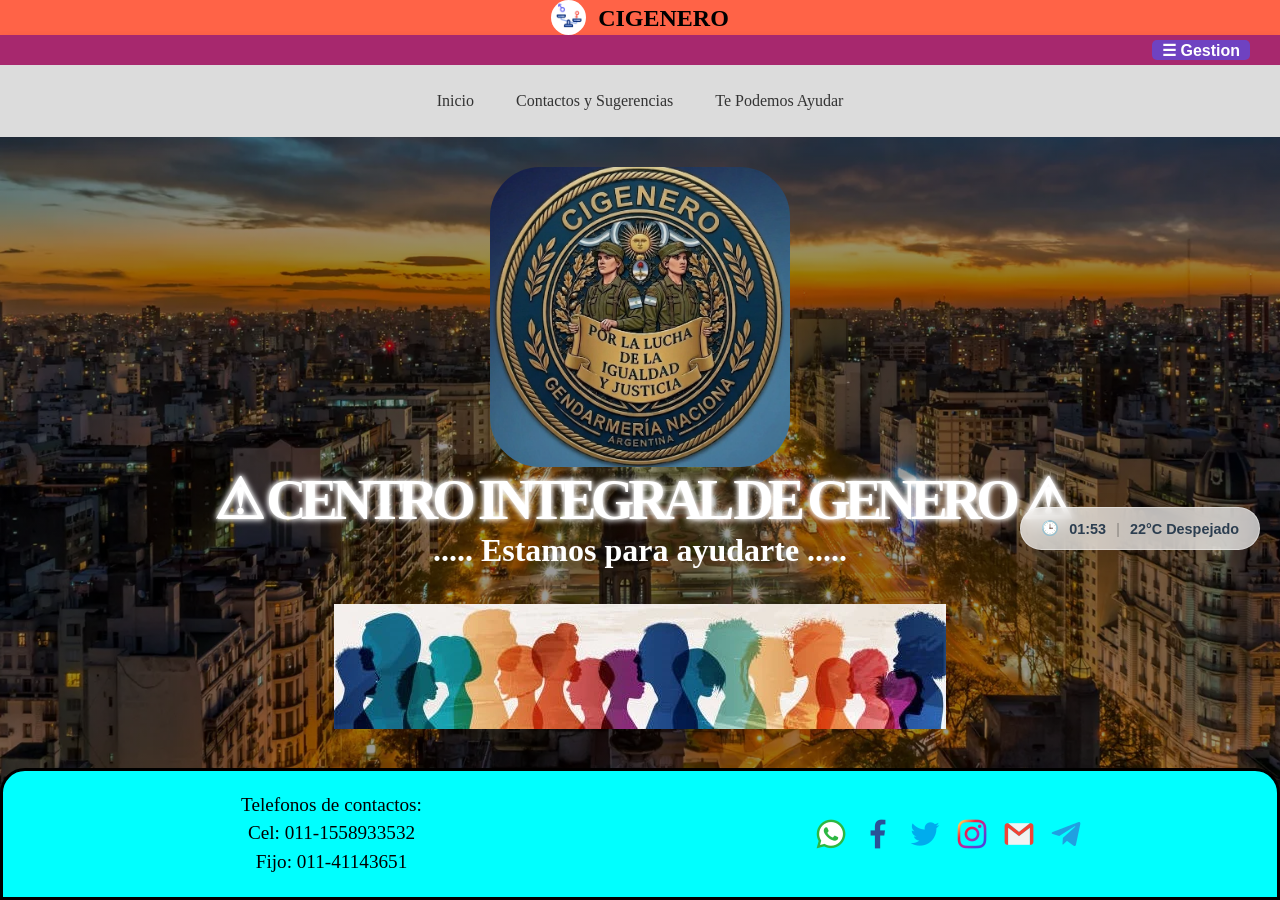
==== index.html @ 57a44c5d "cambios 1" ====
<!DOCTYPE html>
<html lang="es">

<head>
    <meta charset="UTF-8">
    <meta name="viewport" content="width=device-width, initial-scale=1.0">
    <title>GENERO</title>
    <link rel="icon" href="favicon.ico" type="favicon.ico">
    <link rel="stylesheet" href="bootstrap.min.css">
    <link rel="stylesheet" href="./css/stile.css">
    <link rel="stylesheet" href="./css/menu.css">
</head>

<body>

    <header>
        <div class="header-spacer"></div>
        <div class="title-with-icon">
            <img src="./iconos/igualdad-de-genero.gif" alt="icono de genero" class="icon-gen" onclick="location.reload();">
            <h1>CIGENERO</h1>
        </div>

        <div class="header-container">
            <div class="dropdown-menu">
                <button class="dropdown-btn">☰ Gestion</button>
                <div class="dropdown-content">
                    <a href="./gestion de personal/ingreso.html">Ingreso</a>
                    <a href="./gestion de personal/turnero.html">Turnero</a>
                </div>
            </div>

        </div>
        <nav class="nav-flexbox">
            <ul class="nav-ul">
                <li class="nav-ul li"><a href="index.html">Inicio</a></li>
                <li class="nav-ul li"><a href="CONTACTO Y SUGERENCIAS.html">Contactos y Sugerencias</a></li>
                <li class="nav-ul li"><a href="TE PODEMOS AYUDAR.html">Te Podemos Ayudar</a></li>
            </ul>
        </nav>
    </header>

    <main class="logo">

        <a href="#" id="ghost-widget" class="widget-fantasma">
            <span class="fantasma-icono">🕒</span>
            <span id="reloj-digital">00:00</span>
            <span class="fantasma-separador">|</span>
            <span id="clima-digital">Cargando...</span>
        </a>

        <div class="logo-img img">

            <img src="imagenes/logo-cigenero.webp" alt="Centro Integral de Genero logo" class="image-center">

        </div>

        <div>
            <h1 class="area">⚠ CENTRO INTEGRAL DE GENERO ⚠</h1>
            <h1 class="estamos">..... Estamos para ayudarte .....</h1>
        </div>

        <div class="personas">
            <img src="imagenes/multitud de gente.webp" alt="personas" class="personas-center">

        </div>

    </main>
    <footer class="footer-contenedor" ; container>

        <div class="footer-contactos">
            <ul>
                <li>Telefonos de contactos:</li>
                <li>Cel: 011-1558933532</li>
                <li>Fijo: 011-41143651</li>
            </ul>
        </div>

        <div class="footer-iconos">
            <a href="https://www.whatsapp.com/?lang=es" target="_blank"> <img src="iconos/logo_whatsapp_icon_32.png"
                    alt="WhatsApp icon for external support chat link"></a>
            <a href="https://m.facebook.com/?locale=es_ES&_rdr" target="_blank"> <img
                    src="iconos/f_facebook_logo_logos_icon_32.png"
                    alt="Facebook icon for external organization page link"></a>
            <a href="https://twitter.com/?lang=es" target="_blank"> <img src="iconos/logo_twitter_icon_32.png"
                    alt="Twitter icon for external social media link"></a>
            <a href="https://www.instagram.com/" target="_blank"> <img src="iconos/instagram_logo_logos_icon_32.png"
                    alt="Instagram icon for external social media link"></a>
            <a href="https://accounts.google.com/v3/signin/identifier?dsh=S1242423375%3A1661614951595781&continue=https%3A%2F%2Faccounts.google.com%2FEditPasswd%3Fhl%3Des&followup=https%3A%2F%2Faccounts.google.com%2FEditPasswd%3Fhl%3Des&hl=es&passive=1209600&flowName=GlifWebSignIn&flowEntry=ServiceLogin&ifkv=AQN2RmUgl66BN0EYewm3PTI3Lzdvt6MFZDiZ-Y7zXcnmYLyX2UI2m-8M2LnXJg7vG7rJw71DfD_QYg"
                target="_blank"> <img src="iconos/gmail_logo_logos_icon_32.png"
                    alt="Google account icon for external sign in link"></a>
            <a href="https://web.telegram.org/?legacy=1#/login" target="_blank"> <img
                    src="iconos/logo_telegram_icon_32.png" alt="Telegram icon for external messaging service link"></a>
        </div>

    </footer>
    
    <script src="js/hora-clima.js"></script>
    <script src="bootstrap.bundle.min.js"></script>

</body>

</html>
---- css/stile.css ----
* {
    box-sizing: border-box;
    margin: 0;
    padding: 0;
}

html,
body {
    width: 100%;
    min-height: 100vh;
}

body {
    background-image: linear-gradient(rgba(0,0,0,0.4), rgba(0,0,0,0.4)), url(../imagenes/buenos-aires-dusk-cityscape-azajigub4hurh0d7.webp);
    background-repeat: no-repeat;
    background-position: center;
    background-size: cover;
    background-attachment: fixed;
    max-width: 223vh;
    margin: auto;
    display: flex;
    flex-direction: column;
}

main {
    flex: 1;
    width: 100%;
    max-width: 1200px;
    margin: 0 auto;
    padding: 0 1.5rem;
}

img {
    max-width: 100%;
    height: auto;
    display: block;
}

.header-container {
    display: flex !important;
    justify-content: space-between;
    align-items: center;
    padding: 0 30px;
    background-color: #a7286e; 
    height: 30px;
    box-shadow: 0px 4px 10px rgba(0,0,0,0.1);
    box-sizing: border-box;
}

.header-spacer {
    flex: 1;
}

.title-with-icon {
    flex: 2;
    display: flex;
    justify-content: center;
    align-items: center;
    gap: 12px;
    background-color: tomato;
}

.title-with-icon h1 {
    color: black;
    margin: 0 !important;
    padding: 0 !important;
    font-size: 24px;
    line-height: 1;
}

.icon-gen {
    width: 35px;
    height: auto;
    border-radius: 20px;
    display: block;
    cursor: pointer;
}

.nav-flexbox {
    display: flex;
    height: 8vh;
    background-color: gainsboro;
    justify-content: space-around;
    align-items: center;
    padding: 0.5rem 2rem;
    box-sizing: border-box;
    margin-bottom: 30px;
}

.nav-ul {
    display: flex;
    gap: 10px;
    list-style: none;
    margin: 0;
    padding: 0;
}

.nav-ul li {
    font-size: 1rem;
    display: flex;
    align-items: center;
    border-radius: 0.6rem;
    padding: 0.5rem 1rem ;
}

a {
    text-decoration: none;
    color: #333;
    transition: color 0.3s ease;
}

a:hover {
    color: rgb(242, 49, 15);
}

.logo {
    display: flex;
    flex-direction: column;
    justify-content: flex-start;
    align-items: center;
    height: 100vh
}

.widget-fantasma {
    position: fixed;
    bottom: 350px;
    right: 20px;
    background: rgba(255, 255, 255, 0.7);
    backdrop-filter: blur(10px);
    -webkit-backdrop-filter: blur(10px);
    
    /* Bordes y Estética */
    border: 1px solid rgba(255, 255, 255, 0.4);
    border-radius: 30px;
    padding: 12px 20px;
    box-shadow: 0 10px 30px rgba(0, 0, 0, 0.08);
    
    
    display: flex;
    align-items: center;
    gap: 10px;
    font-family: sans-serif;
    font-size: 0.9rem;
    font-weight: bold;
    color: #2c3e50;
    text-decoration: none;
    
    /* Control de capas y animación */
    z-index: 99999;
    transition: all 0.3s cubic-bezier(0.25, 0.8, 0.25, 1);
}

.widget-fantasma:hover {
    transform: translateY(-5px);
    background: rgba(255, 255, 255, 0.9);
    box-shadow: 0 15px 35px rgba(0, 0, 0, 0.15);
    color: #000000;
}

.fantasma-separador {
    color: rgba(0, 0, 0, 0.2);
}

.logo-img img{
    width: 300px;
    height: 300px;
    border-radius: 50px;
    object-fit: cover
}

.personas{
    max-width: 150%;
    margin: 1.5% auto;
    padding: 1.5%;
    overflow: hidden;
}

.personas-center{
    display: block;
    margin: 0 auto;
    height: auto;
}

.container-especial{
    display: flex;
    flex-direction: column;
    justify-content: center;
    align-items: center;
    height: 90vh;
}

.letra {
    font-size: 2.5rem;
    text-align: center;
    color: #ffffff;
    width: 80%;
    line-height: 1.5;
    text-shadow: 2px 2px 8px rgba(0, 0, 0, 0.8);
    font-weight: bold;
}
.p {
    font-size: 1.2rem;
    text-align: center;
    color: #ffffff;
    width: 80%;
    line-height: 1.5;
    text-shadow: 2px 2px 8px rgba(0, 0, 0, 0.8);
    font-weight: bold;
}

.image-center {
    transition: transform 0.5s ease, filter 0.5s ease;
    filter: brightness(0.9);
    cursor: pointer;;
}

.image-center:hover {
    transform: scale(1.05);
    filter: brightness(1.1);
}

@import url(https://fonts.googleapis.com/css?family=Open+Sans);

.area {
    text-align:center;
    font-size:3.5em;
    color:#ffffff;
    letter-spacing: -6px;
    font-weight:700;
    text-transform:uppercase;
    animation:blur .75s ease-out infinite;
    text-shadow:0px 0px 5px #fff,
    0px 0px 7px #fff;
}

@keyframes blur{
    from{
        text-shadow:0px 0px 10px #ffffff,
        0px 0px 10px #ffffff, 
        0px 0px 25px #fff,
        0px 0px 25px #fff,
        0px 0px 25px #fff,
        0px 0px 25px #fff,
        0px 0px 25px #fff,
        0px 0px 25px #fff,
        0px 0px 50px #fff,
        0px 0px 50px #fff,
        0px 0px 50px #7B96B8,
        0px 0px 150px #7B96B8,
        0px 10px 100px #7B96B8,
        0px 10px 100px #7B96B8,
        0px 10px 100px #7B96B8,
        0px 10px 100px #7B96B8,
        0px -10px 100px #7B96B8,
        0px -10px 100px #7B96B8;}
}

.estamos{
    color: white;
    text-align: center;
}

.footer-contenedor {
    display: grid;
    grid-template-columns: 1fr 1fr;
    align-items: center;
    background-color: aqua;
    border-radius: 25px 25px 0 0;
    border: solid;
    width: 100%;
    padding: 20px;
    box-sizing: border-box;

}

.footer-contactos ul {
    display: flex;
    text-align: center;
    flex-direction: column;
    list-style: none;
    font-size: 120%;
    line-height: 1.5;
    margin: 0;
    padding: 0;
}

.footer-iconos {
    display: flex;
    justify-content: center;
    gap: 15px;
}

.container-especial img {
    animation: float 3s ease-in-out infinite;
}

@keyframes float {
    0%, 100% {
        transform: translateY(0px);
    }
    50% {
        transform: translateY(-20px);
    }
}
---- css/menu.css ----
.dropdown-menu {
    flex: 1;
    display: flex;
    justify-content: flex-end;
    align-items: center;
    position: relative;
    height: 100%;
    margin: 0;
}

.dropdown-btn {
    background-color: #6f42c1;
    color: white;
    padding: 0.9px 10px;
    font-size: 16px;
    border: none;
    border-radius: 5px;
    cursor: pointer;
    font-weight: bold;
    transition: background 0.3s ease;
}

.dropdown-btn:hover {
    background-color: #9ba332;
}

.dropdown-content {
    display: none;
    position: absolute;
    right: 0;
    top: 100%;
    background-color: #ffffff;
    min-width: 180px;
    box-shadow: 0px 8px 16px rgba(0,0,0,0.15);
    border-radius: 0 0 5px 5px;
    z-index: 1000;
    overflow: hidden;
}

.dropdown-content a {
    color: #333333;
    padding: 10px 15px;
    text-decoration: none;
    display: block;
    font-size: 15px;
    transition: background 0.2s ease;
}

.dropdown-content a:hover {
    background-color: #f1f1f1;
    color: #ce1010;
}

.dropdown-menu:hover .dropdown-content {
    display: block;
}
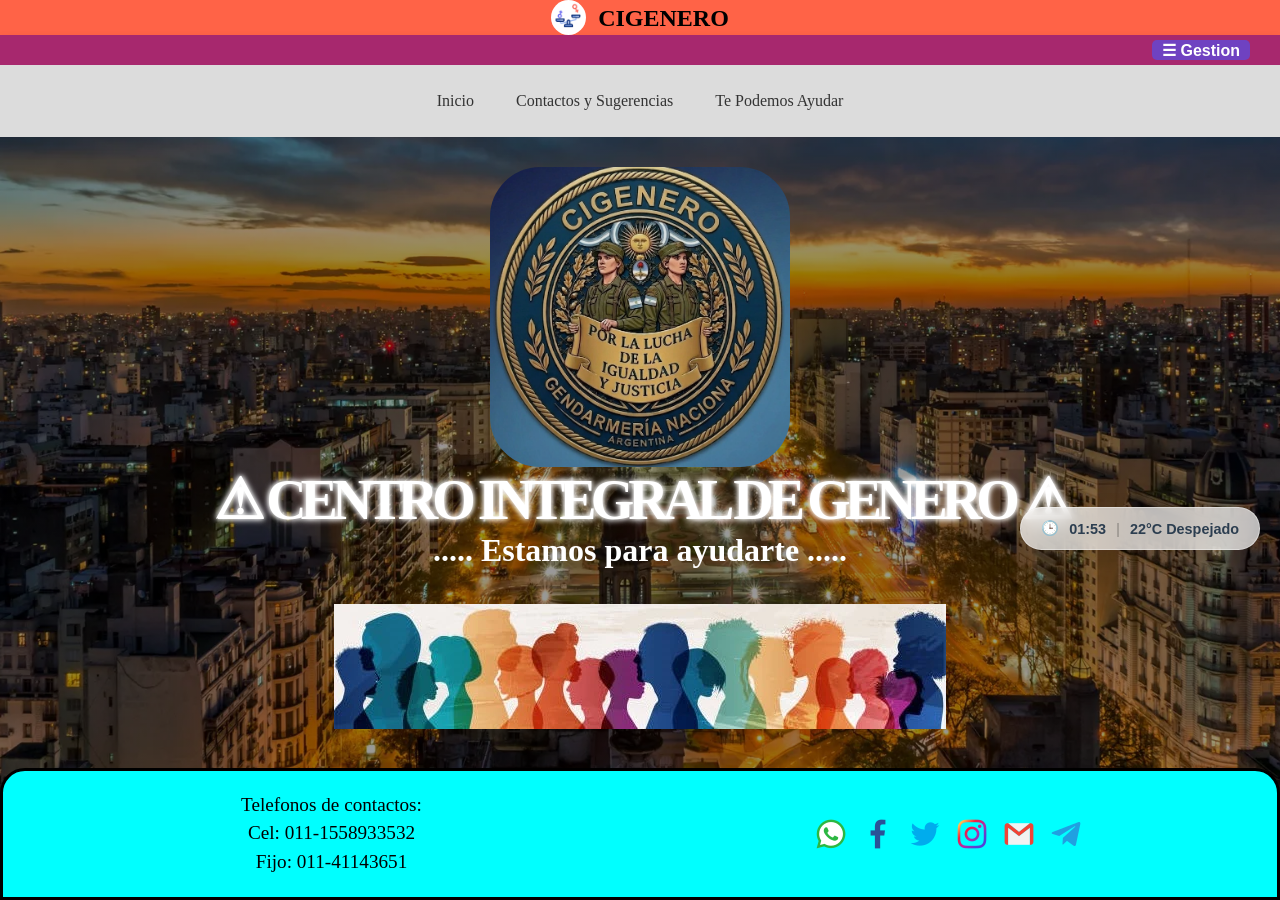
==== commit c1a6a233: "cambios 2" ====
--- a/index.html
+++ b/index.html
@@ -33,8 +33,8 @@
         <nav class="nav-flexbox">
             <ul class="nav-ul">
                 <li class="nav-ul li"><a href="index.html">Inicio</a></li>
-                <li class="nav-ul li"><a href="CONTACTO Y SUGERENCIAS.html">Contactos y Sugerencias</a></li>
-                <li class="nav-ul li"><a href="TE PODEMOS AYUDAR.html">Te Podemos Ayudar</a></li>
+                <li class="nav-ul li"><a href="contacto-y-sugerencias.html">Contactos y Sugerencias</a></li>
+                <li class="nav-ul li"><a href="te-podemos-ayudar.html">Te Podemos Ayudar</a></li>
             </ul>
         </nav>
     </header>
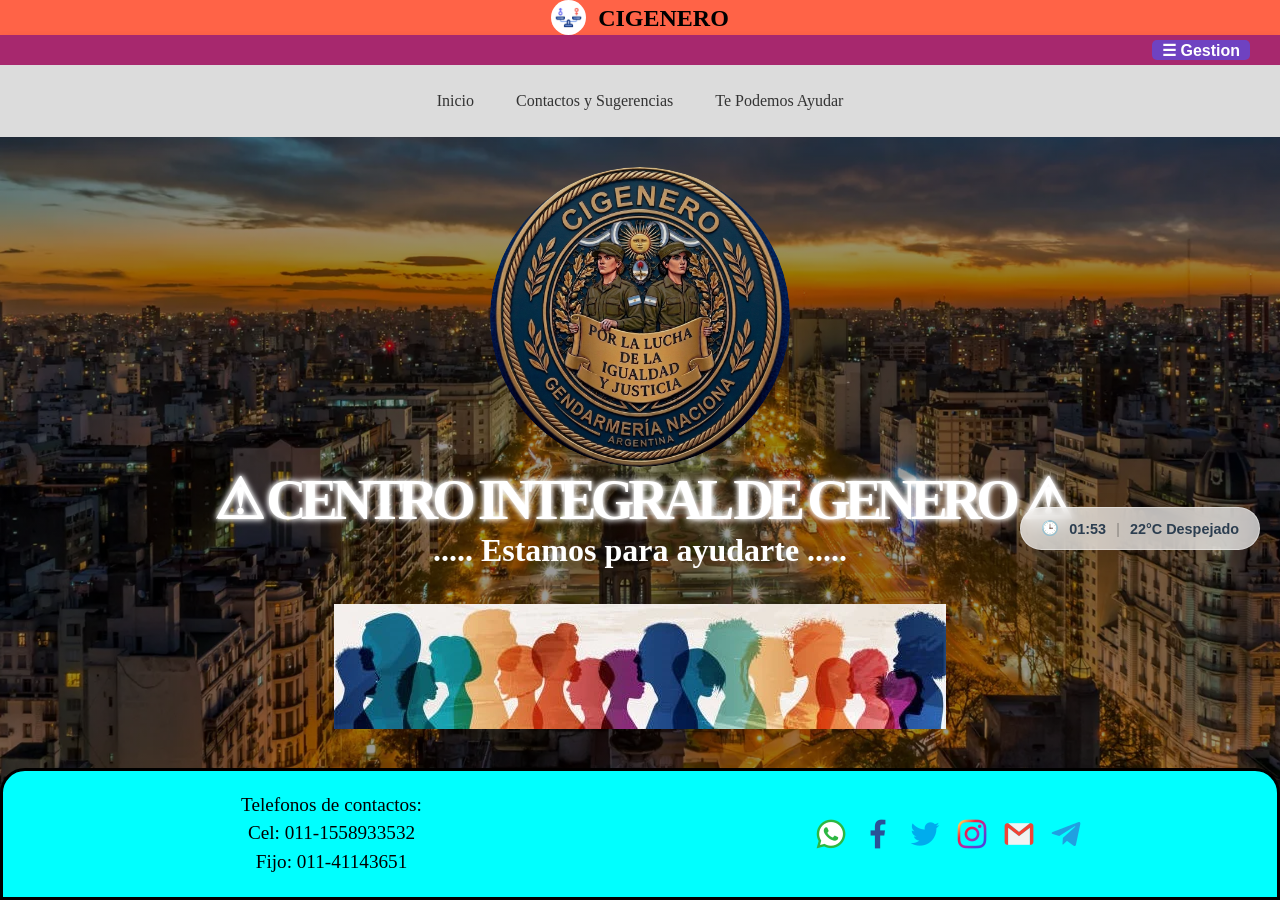
==== commit f7c74c34: "cambio de imagen logo" ====
--- a/index.html
+++ b/index.html
@@ -50,7 +50,7 @@
 
         <div class="logo-img img">
 
-            <img src="imagenes/logo-cigenero.webp" alt="Centro Integral de Genero logo" class="image-center">
+            <img src="imagenes/logo-cigenero1.png" alt="Centro Integral de Genero logo" class="image-center">
 
         </div>
 
--- a/css/stile.css
+++ b/css/stile.css
@@ -161,27 +161,47 @@
     color: rgba(0, 0, 0, 0.2);
 }
 
-.logo-img img{
+.logo-img img {
     width: 300px;
     height: 300px;
-    border-radius: 50px;
-    object-fit: cover
-}
-
-.personas{
+    display: flex;
+    justify-content: center;
+    align-items: center;
+}
+
+.image-center {
+    width: 100%;
+    height: 100%;
+    border-radius: 50%;
+    overflow: hidden;
+    object-fit: cover;
+    transition: transform 0.5s ease, filter 0.5s ease;
+    filter: brightness(0.9);
+    cursor: pointer;
+    isolation: isolate;
+    mask-image: radial-gradient(rgb(235, 241, 241), black);
+    -webkit-mask-image: -webkit-radial-gradient(white, black);
+}
+
+.image-center:hover {
+    transform: scale(1.05);
+    filter: brightness(1.1);
+}
+
+.personas {
     max-width: 150%;
     margin: 1.5% auto;
     padding: 1.5%;
     overflow: hidden;
 }
 
-.personas-center{
+.personas-center {
     display: block;
     margin: 0 auto;
     height: auto;
 }
 
-.container-especial{
+.container-especial {
     display: flex;
     flex-direction: column;
     justify-content: center;
@@ -208,16 +228,7 @@
     font-weight: bold;
 }
 
-.image-center {
-    transition: transform 0.5s ease, filter 0.5s ease;
-    filter: brightness(0.9);
-    cursor: pointer;;
-}
-
-.image-center:hover {
-    transform: scale(1.05);
-    filter: brightness(1.1);
-}
+
 
 @import url(https://fonts.googleapis.com/css?family=Open+Sans);
 
@@ -255,7 +266,7 @@
         0px -10px 100px #7B96B8;}
 }
 
-.estamos{
+.estamos {
     color: white;
     text-align: center;
 }
